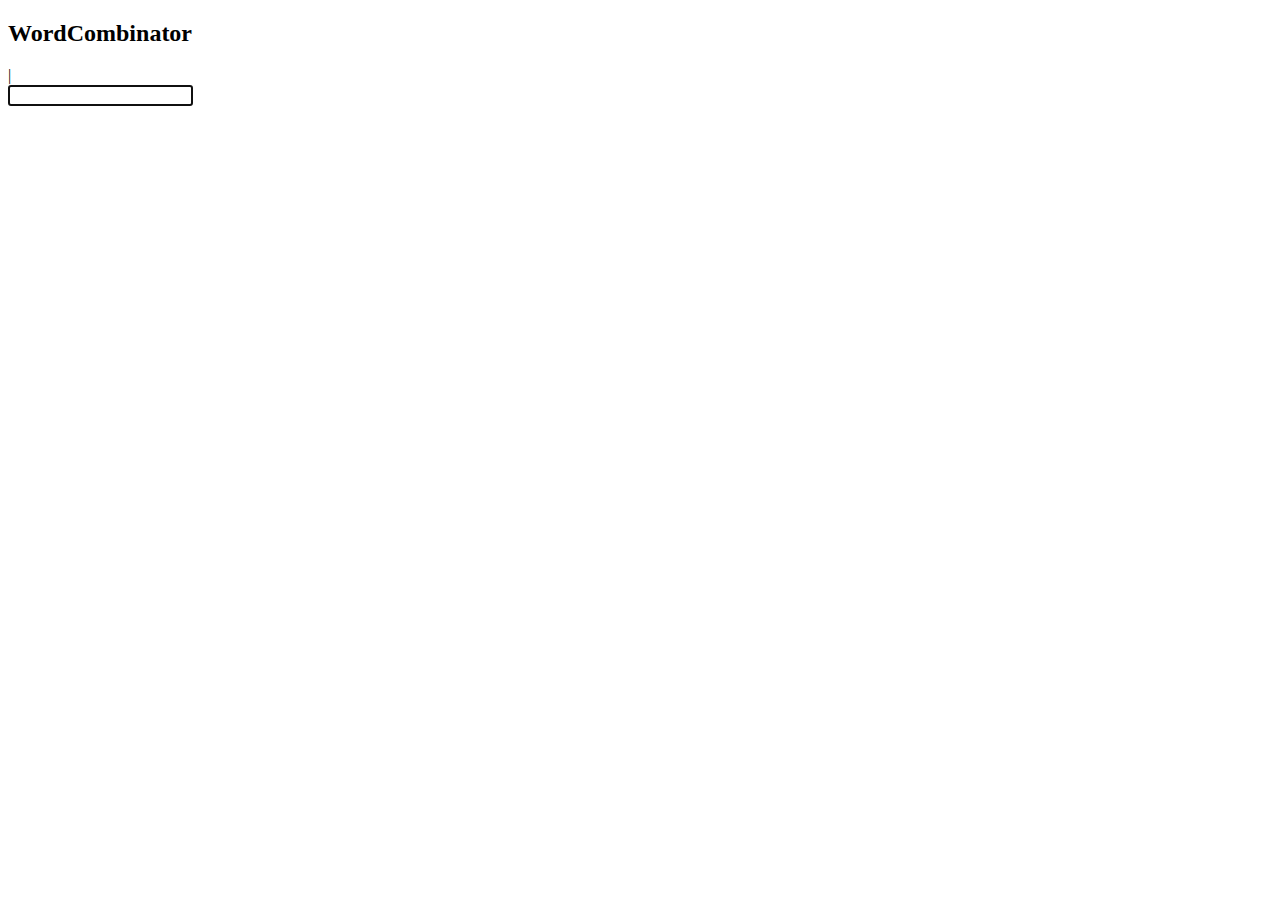
==== templates/index2.html @ d3ac59a6 "Basic frontend" ====
<!DOCTYPE html>
<meta charset="utf-8">
<head>
	<title>Word Combinator</title>
		<link rel="stylesheet" type="text/css" href="static/css/fancyInput.css">

	<link href='http://fonts.googleapis.com/css?family=Roboto:400,100,700italic' rel='stylesheet' type='text/css'>
	<script src="http://d3js.org/d3.v3.min.js"></script>
	<script src="//ajax.googleapis.com/ajax/libs/jquery/1.11.0/jquery.min.js"></script>
	<script type="text/javascript" src="static/js/fancyInput.js"></script>
	<link rel="stylesheet" type="text/css" href="static/css/main.css">
</head>
<body>
<h2 id ="header"><span id="bold">Word</span>Combinator</h2>
<script>



var w = 1280,
    h = 275,
    node,
    link,
    root;

var force = d3.layout.force()
    .on("tick", tick)
    .charge(function(d) { return d._children ? -d.size / 100 : -30; })
    .linkDistance(function(d) { return d.target._children ? 80 : 30; })
    .size([w, h - 160]);

var vis = d3.select("body").append("svg:svg")
    .attr("width", w)
    .attr("height", h);

d3.json("static/graph.json", function(json) {
  root = json;
  root.fixed = true;
  root.x = w / 2;
  root.y = h / 2;
  update();

  // click on all children
  // click(root);
});

function update() {
  var nodes = flatten(root),
      links = d3.layout.tree().links(nodes);

  // Restart the force layout.
  force
      .nodes(nodes)
      .links(links)
      .start();

  // Update the links…
  link = vis.selectAll("line.link")
      .data(links, function(d) { return d.target.id; });

  // Enter any new links.
  link.enter().insert("svg:line", ".node")
      .attr("class", "link")
      .attr("x1", function(d) { return d.source.x; })
      .attr("y1", function(d) { return d.source.y; })
      .attr("x2", function(d) { return d.target.x; })
      .attr("y2", function(d) { return d.target.y; });

  // Exit any old links.
  link.exit().remove();

  // Update the nodes…
  node = vis.selectAll("circle.node")
      .data(nodes, function(d) { return d.id; })
      .style("fill", color);

  node.transition()
      .attr("r", function(d) { return d.children ? 4.5 : Math.sqrt(d.size) / 10; });

  // Enter any new nodes.
  node.enter().append("svg:circle")
      .attr("class", "node")
      .attr("cx", function(d) { return d.x; })
      .attr("cy", function(d) { return d.y; })
      .attr("r", function(d) { return d.children ? 4.5 : Math.sqrt(d.size) / 10; })
      .style("fill", color)
      .on("click", click)
      .call(force.drag);

  // Exit any old nodes.
  node.exit().remove();
}

function tick() {
  link.attr("x1", function(d) { return d.source.x; })
      .attr("y1", function(d) { return d.source.y; })
      .attr("x2", function(d) { return d.target.x; })
      .attr("y2", function(d) { return d.target.y; });

  node.attr("cx", function(d) { return d.x; })
      .attr("cy", function(d) { return d.y; });
}

// Color leaf nodes orange, and packages white or blue.
function color(d) {
  return d._children ? "#3182bd" : d.children ? "#c6dbef" : "#fd8d3c";
}

// Toggle children on click.
function click(d) {
  if (d.children) {
    d._children = d.children;
    d.children = null;
  } else {
    d.children = d._children;
    d._children = null;
  }
  update();
}

// Returns a list of all nodes under the root.
function flatten(root) {
  var nodes = [], i = 0;

  function recurse(node) {
    if (node.children) node.size = node.children.reduce(function(p, v) { return p + recurse(v); }, 0);
    if (!node.id) node.id = ++i;
    nodes.push(node);
    return node.size;
  }

  root.size = recurse(root);
  return nodes;
}

function clickChildren(root) {

}
</script>

<div id="container">
    <div id="input"></div>
    <input type="text" id="hiddenInput">
</div> 

<script>
    var input;
var cursor;
var hiddenInput;
var content = [];
var lastContent = "", targetContent = "";
var inputLock = false;
var autoWriteTimer;

var isMobile, isIE;

window.onload = function() {

    isMobile = navigator && navigator.platform && navigator.platform.match(/^(iPad|iPod|iPhone)$/);

    isIE = (navigator.appName == 'Microsoft Internet Explorer');

    input = document.getElementById('input');

    hiddenInput = document.getElementById('hiddenInput');
    hiddenInput.focus();

    cursor = document.createElement('cursor');
    cursor.setAttribute('class', 'blink');
    cursor.innerHTML = "|";

    if (!isMobile && !isIE) input.appendChild(cursor);

    function refresh() {

        inputLock = true;

        if (targetContent.length - lastContent.length == 0) return;

        var v = targetContent.substring(0, lastContent.length + 1);

        content = [];

        var blinkPadding = false;

        for (var i = 0; i < v.length; i++) {
            var l = v.charAt(i);

            var d = document.createElement('div');
            d.setAttribute('class', 'letterContainer');

            var d2 = document.createElement('div');

            var animClass = (i % 2 == 0) ? 'letterAnimTop' : 'letterAnimBottom';

            var letterClass = (lastContent.charAt(i) == l) ? 'letterStatic' : animClass;

            if (letterClass != 'letterStatic') blinkPadding = true;

            d2.setAttribute('class', letterClass);

            d.appendChild(d2);

            d2.innerHTML = l;
            content.push(d);
        }

        input.innerHTML = '';

        for (var i = 0; i < content.length; i++) {
            input.appendChild(content[i]);
        }

        cursor.style.paddingLeft = (blinkPadding) ? '22px' : '0';

        if (!isMobile && !isIE) input.appendChild(cursor);

        if (targetContent.length - lastContent.length > 1) setTimeout(refresh, 150);
        else inputLock = false;

        lastContent = v;
    }

    if (document.addEventListener) {

        document.addEventListener('touchstart', function(e) {
            clearInterval(autoWriteTimer);
            targetContent = lastContent;
        }, false);

        document.addEventListener('click', function(e) {
            clearInterval(autoWriteTimer);
            targetContent = lastContent;
            hiddenInput.focus();
        }, false);

        if (!isIE) {
            // Input event is buggy on IE, so don't bother
            // (http://msdn.microsoft.com/en-us/library/gg592978(v=vs.85).aspx#feedback)
            // We will use a timer instead (below)
            hiddenInput.addEventListener('input', function(e) {
                e.preventDefault();
                targetContent = hiddenInput.value;
                if (!inputLock) refresh();

            }, false);
        } else {
            setInterval(function() {
                targetContent = hiddenInput.value;

                if (targetContent != lastContent && !inputLock) refresh();
            }, 100);
        }

    }

    hiddenInput.value = "";

    autoWriteTimer = setTimeout(function() {
        if (lastContent != "") return;
        targetContent = "type something...";
        refresh();
    }, 2000);
}

</script>
</body>
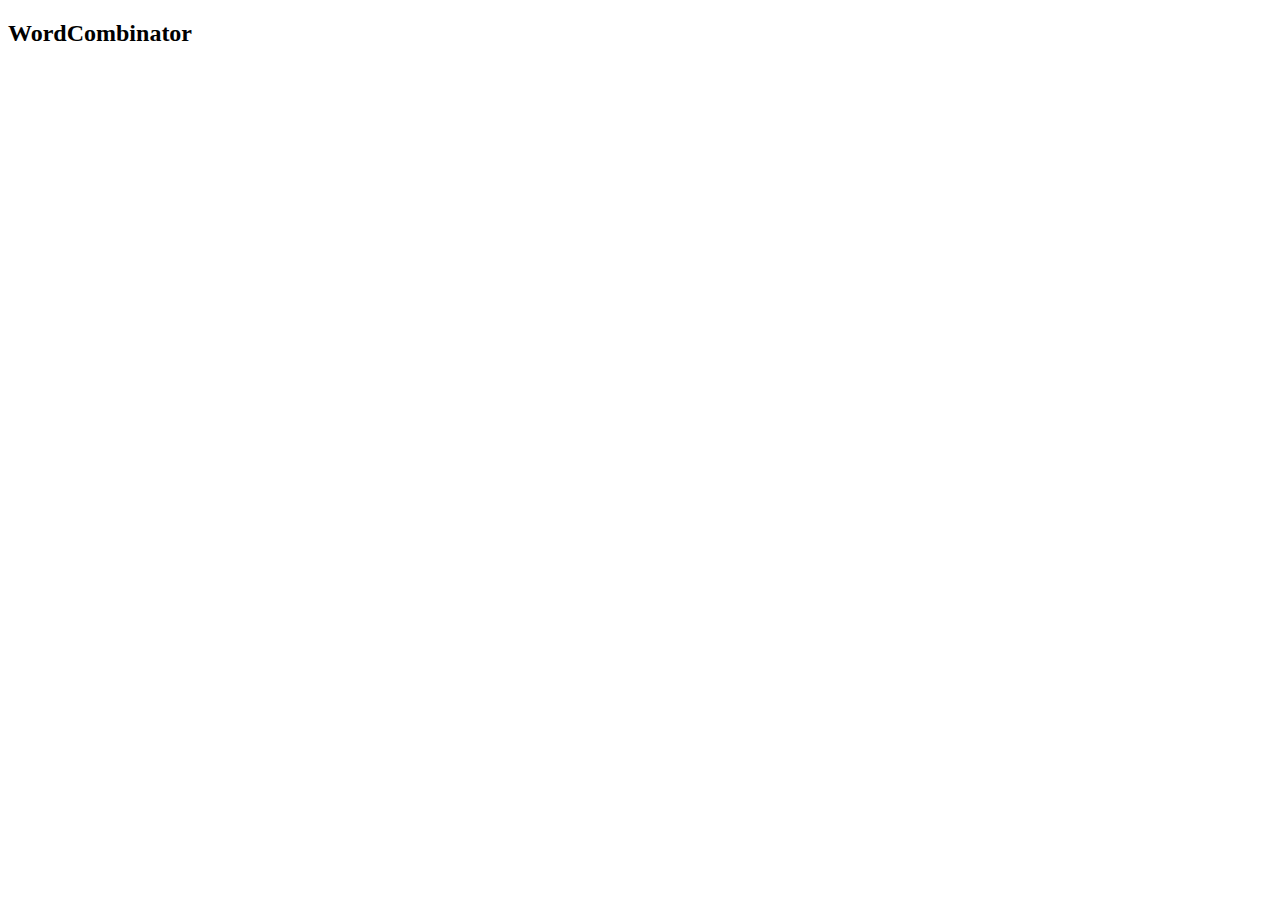
==== commit ced280ee: "index2.html" ====
--- a/templates/index2.html
+++ b/templates/index2.html
@@ -13,254 +13,114 @@
 <body>
 <h2 id ="header"><span id="bold">Word</span>Combinator</h2>
 <script>
+function myGraph(el) {
 
+    // Add and remove elements on the graph object
+    this.addNode = function (id) {
+        nodes.push({"id":id});
+        update();
+    }
 
+    this.removeNode = function (id) {
+        var i = 0;
+        var n = findNode(id);
+        while (i < links.length) {
+            if ((links[i]['source'] == n)||(links[i]['target'] == n)) links.splice(i,1);
+            else i++;
+        }
+        nodes.splice(findNodeIndex(id),1);
+        update();
+    }
 
-var w = 1280,
-    h = 275,
-    node,
-    link,
-    root;
+    this.addLink = function (source, target) {
+        links.push({"source":findNode(source),"target":findNode(target)});
+        update();
+    }
 
-var force = d3.layout.force()
-    .on("tick", tick)
-    .charge(function(d) { return d._children ? -d.size / 100 : -30; })
-    .linkDistance(function(d) { return d.target._children ? 80 : 30; })
-    .size([w, h - 160]);
+    var findNode = function(id) {
+        for (var i in nodes) {if (nodes[i]["id"] === id) return nodes[i]};
+    }
 
-var vis = d3.select("body").append("svg:svg")
-    .attr("width", w)
-    .attr("height", h);
+    var findNodeIndex = function(id) {
+        for (var i in nodes) {if (nodes[i]["id"] === id) return i};
+    }
 
-d3.json("static/graph.json", function(json) {
-  root = json;
-  root.fixed = true;
-  root.x = w / 2;
-  root.y = h / 2;
-  update();
+    // set up the D3 visualisation in the specified element
+    var w = $(el).innerWidth(),
+        h = $(el).innerHeight();
 
-  // click on all children
-  // click(root);
-});
+    var vis = this.vis = d3.select(el).append("svg:svg")
+        .attr("width", w)
+        .attr("height", h);
 
-function update() {
-  var nodes = flatten(root),
-      links = d3.layout.tree().links(nodes);
+    var force = d3.layout.force()
+        .gravity(.05)
+        .distance(100)
+        .charge(-100)
+        .size([w, h]);
 
-  // Restart the force layout.
-  force
-      .nodes(nodes)
-      .links(links)
-      .start();
+    var nodes = force.nodes(),
+        links = force.links();
 
-  // Update the links…
-  link = vis.selectAll("line.link")
-      .data(links, function(d) { return d.target.id; });
+    var update = function () {
 
-  // Enter any new links.
-  link.enter().insert("svg:line", ".node")
-      .attr("class", "link")
-      .attr("x1", function(d) { return d.source.x; })
-      .attr("y1", function(d) { return d.source.y; })
-      .attr("x2", function(d) { return d.target.x; })
-      .attr("y2", function(d) { return d.target.y; });
+        var link = vis.selectAll("line.link")
+            .data(links, function(d) { return d.source.id + "-" + d.target.id; });
 
-  // Exit any old links.
-  link.exit().remove();
+        link.enter().insert("line")
+            .attr("class", "link");
 
-  // Update the nodes…
-  node = vis.selectAll("circle.node")
-      .data(nodes, function(d) { return d.id; })
-      .style("fill", color);
+        link.exit().remove();
 
-  node.transition()
-      .attr("r", function(d) { return d.children ? 4.5 : Math.sqrt(d.size) / 10; });
+        var node = vis.selectAll("g.node")
+            .data(nodes, function(d) { return d.id;});
 
-  // Enter any new nodes.
-  node.enter().append("svg:circle")
-      .attr("class", "node")
-      .attr("cx", function(d) { return d.x; })
-      .attr("cy", function(d) { return d.y; })
-      .attr("r", function(d) { return d.children ? 4.5 : Math.sqrt(d.size) / 10; })
-      .style("fill", color)
-      .on("click", click)
-      .call(force.drag);
+        var nodeEnter = node.enter().append("g")
+            .attr("class", "node")
+            .call(force.drag);
 
-  // Exit any old nodes.
-  node.exit().remove();
+        nodeEnter.append("image")
+            .attr("class", "circle")
+            .attr("xlink:href", "https://d3nwyuy0nl342s.cloudfront.net/images/icons/public.png")
+            .attr("x", "-8px")
+            .attr("y", "-8px")
+            .attr("width", "16px")
+            .attr("height", "16px");
+
+        nodeEnter.append("text")
+            .attr("class", "nodetext")
+            .attr("dx", 12)
+            .attr("dy", ".35em")
+            .text(function(d) {return d.id});
+
+        node.exit().remove();
+
+        force.on("tick", function() {
+          link.attr("x1", function(d) { return d.source.x; })
+              .attr("y1", function(d) { return d.source.y; })
+              .attr("x2", function(d) { return d.target.x; })
+              .attr("y2", function(d) { return d.target.y; });
+
+          node.attr("transform", function(d) { return "translate(" + d.x + "," + d.y + ")"; });
+        });
+
+        // Restart the force layout.
+        force.start();
+    }
+
+    // Make it all go
+    update();
 }
 
-function tick() {
-  link.attr("x1", function(d) { return d.source.x; })
-      .attr("y1", function(d) { return d.source.y; })
-      .attr("x2", function(d) { return d.target.x; })
-      .attr("y2", function(d) { return d.target.y; });
+graph = new myGraph("#graph");
 
-  node.attr("cx", function(d) { return d.x; })
-      .attr("cy", function(d) { return d.y; });
-}
-
-// Color leaf nodes orange, and packages white or blue.
-function color(d) {
-  return d._children ? "#3182bd" : d.children ? "#c6dbef" : "#fd8d3c";
-}
-
-// Toggle children on click.
-function click(d) {
-  if (d.children) {
-    d._children = d.children;
-    d.children = null;
-  } else {
-    d.children = d._children;
-    d._children = null;
-  }
-  update();
-}
-
-// Returns a list of all nodes under the root.
-function flatten(root) {
-  var nodes = [], i = 0;
-
-  function recurse(node) {
-    if (node.children) node.size = node.children.reduce(function(p, v) { return p + recurse(v); }, 0);
-    if (!node.id) node.id = ++i;
-    nodes.push(node);
-    return node.size;
-  }
-
-  root.size = recurse(root);
-  return nodes;
-}
-
-function clickChildren(root) {
-
-}
-</script>
-
-<div id="container">
-    <div id="input"></div>
-    <input type="text" id="hiddenInput">
-</div> 
-
-<script>
-    var input;
-var cursor;
-var hiddenInput;
-var content = [];
-var lastContent = "", targetContent = "";
-var inputLock = false;
-var autoWriteTimer;
-
-var isMobile, isIE;
-
-window.onload = function() {
-
-    isMobile = navigator && navigator.platform && navigator.platform.match(/^(iPad|iPod|iPhone)$/);
-
-    isIE = (navigator.appName == 'Microsoft Internet Explorer');
-
-    input = document.getElementById('input');
-
-    hiddenInput = document.getElementById('hiddenInput');
-    hiddenInput.focus();
-
-    cursor = document.createElement('cursor');
-    cursor.setAttribute('class', 'blink');
-    cursor.innerHTML = "|";
-
-    if (!isMobile && !isIE) input.appendChild(cursor);
-
-    function refresh() {
-
-        inputLock = true;
-
-        if (targetContent.length - lastContent.length == 0) return;
-
-        var v = targetContent.substring(0, lastContent.length + 1);
-
-        content = [];
-
-        var blinkPadding = false;
-
-        for (var i = 0; i < v.length; i++) {
-            var l = v.charAt(i);
-
-            var d = document.createElement('div');
-            d.setAttribute('class', 'letterContainer');
-
-            var d2 = document.createElement('div');
-
-            var animClass = (i % 2 == 0) ? 'letterAnimTop' : 'letterAnimBottom';
-
-            var letterClass = (lastContent.charAt(i) == l) ? 'letterStatic' : animClass;
-
-            if (letterClass != 'letterStatic') blinkPadding = true;
-
-            d2.setAttribute('class', letterClass);
-
-            d.appendChild(d2);
-
-            d2.innerHTML = l;
-            content.push(d);
-        }
-
-        input.innerHTML = '';
-
-        for (var i = 0; i < content.length; i++) {
-            input.appendChild(content[i]);
-        }
-
-        cursor.style.paddingLeft = (blinkPadding) ? '22px' : '0';
-
-        if (!isMobile && !isIE) input.appendChild(cursor);
-
-        if (targetContent.length - lastContent.length > 1) setTimeout(refresh, 150);
-        else inputLock = false;
-
-        lastContent = v;
-    }
-
-    if (document.addEventListener) {
-
-        document.addEventListener('touchstart', function(e) {
-            clearInterval(autoWriteTimer);
-            targetContent = lastContent;
-        }, false);
-
-        document.addEventListener('click', function(e) {
-            clearInterval(autoWriteTimer);
-            targetContent = lastContent;
-            hiddenInput.focus();
-        }, false);
-
-        if (!isIE) {
-            // Input event is buggy on IE, so don't bother
-            // (http://msdn.microsoft.com/en-us/library/gg592978(v=vs.85).aspx#feedback)
-            // We will use a timer instead (below)
-            hiddenInput.addEventListener('input', function(e) {
-                e.preventDefault();
-                targetContent = hiddenInput.value;
-                if (!inputLock) refresh();
-
-            }, false);
-        } else {
-            setInterval(function() {
-                targetContent = hiddenInput.value;
-
-                if (targetContent != lastContent && !inputLock) refresh();
-            }, 100);
-        }
-
-    }
-
-    hiddenInput.value = "";
-
-    autoWriteTimer = setTimeout(function() {
-        if (lastContent != "") return;
-        targetContent = "type something...";
-        refresh();
-    }, 2000);
-}
+// You can do this from the console as much as you like...
+graph.addNode("Cause");
+graph.addNode("Effect");
+graph.addLink("Cause", "Effect");
+graph.addNode("A");
+graph.addNode("B");
+graph.addLink("A", "B");
 
 </script>
-</body>+</body>
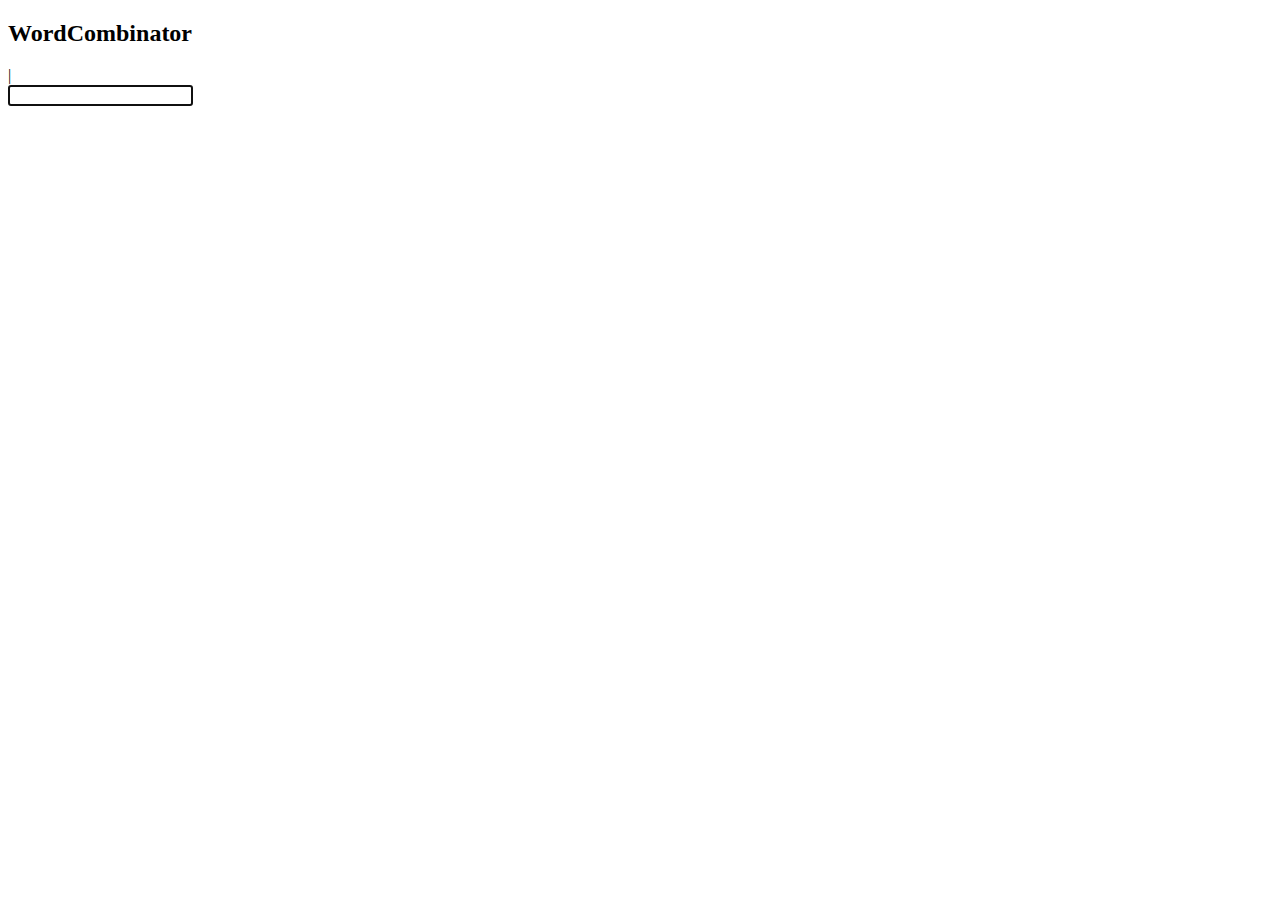
==== commit ce8e9a01: "fuck this" ====
--- a/templates/index2.html
+++ b/templates/index2.html
@@ -13,114 +13,253 @@
 <body>
 <h2 id ="header"><span id="bold">Word</span>Combinator</h2>
 <script>
-function myGraph(el) {
-
-    // Add and remove elements on the graph object
-    this.addNode = function (id) {
-        nodes.push({"id":id});
-        update();
+
+
+var w = 1280,
+    h = 275,
+    node,
+    link,
+    root;
+
+var force = d3.layout.force()
+    .on("tick", tick)
+    .charge(function(d) { return d._children ? -d.size / 100 : -30; })
+    .linkDistance(function(d) { return d.target._children ? 80 : 30; })
+    .size([w, h - 160]);
+
+var vis = d3.select("body").append("svg:svg")
+    .attr("width", w)
+    .attr("height", h);
+
+d3.json("static/graph.json", function(json) {
+  root = json;
+  root.fixed = true;
+  root.x = w / 2;
+  root.y = h / 2;
+  update();
+
+  // click on all children
+  // click(root);
+});
+
+function update() {
+  var nodes = flatten(root),
+      links = d3.layout.tree().links(nodes);
+
+  // Restart the force layout.
+  force
+      .nodes(nodes)
+      .links(links)
+      .start();
+
+  // Update the links…
+  link = vis.selectAll("line.link")
+      .data(links, function(d) { return d.target.id; });
+
+  // Enter any new links.
+  link.enter().insert("svg:line", ".node")
+      .attr("class", "link")
+      .attr("x1", function(d) { return d.source.x; })
+      .attr("y1", function(d) { return d.source.y; })
+      .attr("x2", function(d) { return d.target.x; })
+      .attr("y2", function(d) { return d.target.y; });
+
+  // Exit any old links.
+  link.exit().remove();
+
+  // Update the nodes…
+  node = vis.selectAll("circle.node")
+      .data(nodes, function(d) { return d.id; })
+      .style("fill", color);
+
+  node.transition()
+      .attr("r", function(d) { return d.children ? 4.5 : Math.sqrt(d.size) / 10; });
+
+  // Enter any new nodes.
+  node.enter().append("svg:circle")
+      .attr("class", "node")
+      .attr("cx", function(d) { return d.x; })
+      .attr("cy", function(d) { return d.y; })
+      .attr("r", function(d) { return d.children ? 4.5 : Math.sqrt(d.size) / 10; })
+      .style("fill", color)
+      .on("click", click)
+      .call(force.drag);
+
+  // Exit any old nodes.
+  node.exit().remove();
+}
+
+function tick() {
+  link.attr("x1", function(d) { return d.source.x; })
+      .attr("y1", function(d) { return d.source.y; })
+      .attr("x2", function(d) { return d.target.x; })
+      .attr("y2", function(d) { return d.target.y; });
+
+  node.attr("cx", function(d) { return d.x; })
+      .attr("cy", function(d) { return d.y; });
+}
+
+// Color leaf nodes orange, and packages white or blue.
+function color(d) {
+  return d._children ? "#3182bd" : d.children ? "#c6dbef" : "#fd8d3c";
+}
+
+// Toggle children on click.
+function click(d) {
+  if (d.children) {
+    d._children = d.children;
+    d.children = null;
+  } else {
+    d.children = d._children;
+    d._children = null;
+  }
+  update();
+}
+
+// Returns a list of all nodes under the root.
+function flatten(root) {
+  var nodes = [], i = 0;
+
+  function recurse(node) {
+    if (node.children) node.size = node.children.reduce(function(p, v) { return p + recurse(v); }, 0);
+    if (!node.id) node.id = ++i;
+    nodes.push(node);
+    return node.size;
+  }
+
+  root.size = recurse(root);
+  return nodes;
+}
+
+function clickChildren(root) {
+
+}
+</script>
+
+<div id="container">
+    <div id="input"></div>
+    <input type="text" id="hiddenInput">
+</div> 
+
+<script>
+    var input;
+var cursor;
+var hiddenInput;
+var content = [];
+var lastContent = "", targetContent = "";
+var inputLock = false;
+var autoWriteTimer;
+
+var isMobile, isIE;
+
+window.onload = function() {
+
+    isMobile = navigator && navigator.platform && navigator.platform.match(/^(iPad|iPod|iPhone)$/);
+
+    isIE = (navigator.appName == 'Microsoft Internet Explorer');
+
+    input = document.getElementById('input');
+
+    hiddenInput = document.getElementById('hiddenInput');
+    hiddenInput.focus();
+
+    cursor = document.createElement('cursor');
+    cursor.setAttribute('class', 'blink');
+    cursor.innerHTML = "|";
+
+    if (!isMobile && !isIE) input.appendChild(cursor);
+
+    function refresh() {
+
+        inputLock = true;
+
+        if (targetContent.length - lastContent.length == 0) return;
+
+        var v = targetContent.substring(0, lastContent.length + 1);
+
+        content = [];
+
+        var blinkPadding = false;
+
+        for (var i = 0; i < v.length; i++) {
+            var l = v.charAt(i);
+
+            var d = document.createElement('div');
+            d.setAttribute('class', 'letterContainer');
+
+            var d2 = document.createElement('div');
+
+            var animClass = (i % 2 == 0) ? 'letterAnimTop' : 'letterAnimBottom';
+
+            var letterClass = (lastContent.charAt(i) == l) ? 'letterStatic' : animClass;
+
+            if (letterClass != 'letterStatic') blinkPadding = true;
+
+            d2.setAttribute('class', letterClass);
+
+            d.appendChild(d2);
+
+            d2.innerHTML = l;
+            content.push(d);
+        }
+
+        input.innerHTML = '';
+
+        for (var i = 0; i < content.length; i++) {
+            input.appendChild(content[i]);
+        }
+
+        cursor.style.paddingLeft = (blinkPadding) ? '22px' : '0';
+
+        if (!isMobile && !isIE) input.appendChild(cursor);
+
+        if (targetContent.length - lastContent.length > 1) setTimeout(refresh, 150);
+        else inputLock = false;
+
+        lastContent = v;
     }
 
-    this.removeNode = function (id) {
-        var i = 0;
-        var n = findNode(id);
-        while (i < links.length) {
-            if ((links[i]['source'] == n)||(links[i]['target'] == n)) links.splice(i,1);
-            else i++;
+    if (document.addEventListener) {
+
+        document.addEventListener('touchstart', function(e) {
+            clearInterval(autoWriteTimer);
+            targetContent = lastContent;
+        }, false);
+
+        document.addEventListener('click', function(e) {
+            clearInterval(autoWriteTimer);
+            targetContent = lastContent;
+            hiddenInput.focus();
+        }, false);
+
+        if (!isIE) {
+            // Input event is buggy on IE, so don't bother
+            // (http://msdn.microsoft.com/en-us/library/gg592978(v=vs.85).aspx#feedback)
+            // We will use a timer instead (below)
+            hiddenInput.addEventListener('input', function(e) {
+                e.preventDefault();
+                targetContent = hiddenInput.value;
+                if (!inputLock) refresh();
+
+            }, false);
+        } else {
+            setInterval(function() {
+                targetContent = hiddenInput.value;
+
+                if (targetContent != lastContent && !inputLock) refresh();
+            }, 100);
         }
-        nodes.splice(findNodeIndex(id),1);
-        update();
+
     }
 
-    this.addLink = function (source, target) {
-        links.push({"source":findNode(source),"target":findNode(target)});
-        update();
-    }
-
-    var findNode = function(id) {
-        for (var i in nodes) {if (nodes[i]["id"] === id) return nodes[i]};
-    }
-
-    var findNodeIndex = function(id) {
-        for (var i in nodes) {if (nodes[i]["id"] === id) return i};
-    }
-
-    // set up the D3 visualisation in the specified element
-    var w = $(el).innerWidth(),
-        h = $(el).innerHeight();
-
-    var vis = this.vis = d3.select(el).append("svg:svg")
-        .attr("width", w)
-        .attr("height", h);
-
-    var force = d3.layout.force()
-        .gravity(.05)
-        .distance(100)
-        .charge(-100)
-        .size([w, h]);
-
-    var nodes = force.nodes(),
-        links = force.links();
-
-    var update = function () {
-
-        var link = vis.selectAll("line.link")
-            .data(links, function(d) { return d.source.id + "-" + d.target.id; });
-
-        link.enter().insert("line")
-            .attr("class", "link");
-
-        link.exit().remove();
-
-        var node = vis.selectAll("g.node")
-            .data(nodes, function(d) { return d.id;});
-
-        var nodeEnter = node.enter().append("g")
-            .attr("class", "node")
-            .call(force.drag);
-
-        nodeEnter.append("image")
-            .attr("class", "circle")
-            .attr("xlink:href", "https://d3nwyuy0nl342s.cloudfront.net/images/icons/public.png")
-            .attr("x", "-8px")
-            .attr("y", "-8px")
-            .attr("width", "16px")
-            .attr("height", "16px");
-
-        nodeEnter.append("text")
-            .attr("class", "nodetext")
-            .attr("dx", 12)
-            .attr("dy", ".35em")
-            .text(function(d) {return d.id});
-
-        node.exit().remove();
-
-        force.on("tick", function() {
-          link.attr("x1", function(d) { return d.source.x; })
-              .attr("y1", function(d) { return d.source.y; })
-              .attr("x2", function(d) { return d.target.x; })
-              .attr("y2", function(d) { return d.target.y; });
-
-          node.attr("transform", function(d) { return "translate(" + d.x + "," + d.y + ")"; });
-        });
-
-        // Restart the force layout.
-        force.start();
-    }
-
-    // Make it all go
-    update();
-}
-
-graph = new myGraph("#graph");
-
-// You can do this from the console as much as you like...
-graph.addNode("Cause");
-graph.addNode("Effect");
-graph.addLink("Cause", "Effect");
-graph.addNode("A");
-graph.addNode("B");
-graph.addLink("A", "B");
+    hiddenInput.value = "";
+
+    autoWriteTimer = setTimeout(function() {
+        if (lastContent != "") return;
+        targetContent = "type something...";
+        refresh();
+    }, 2000);
+}
 
 </script>
 </body>
